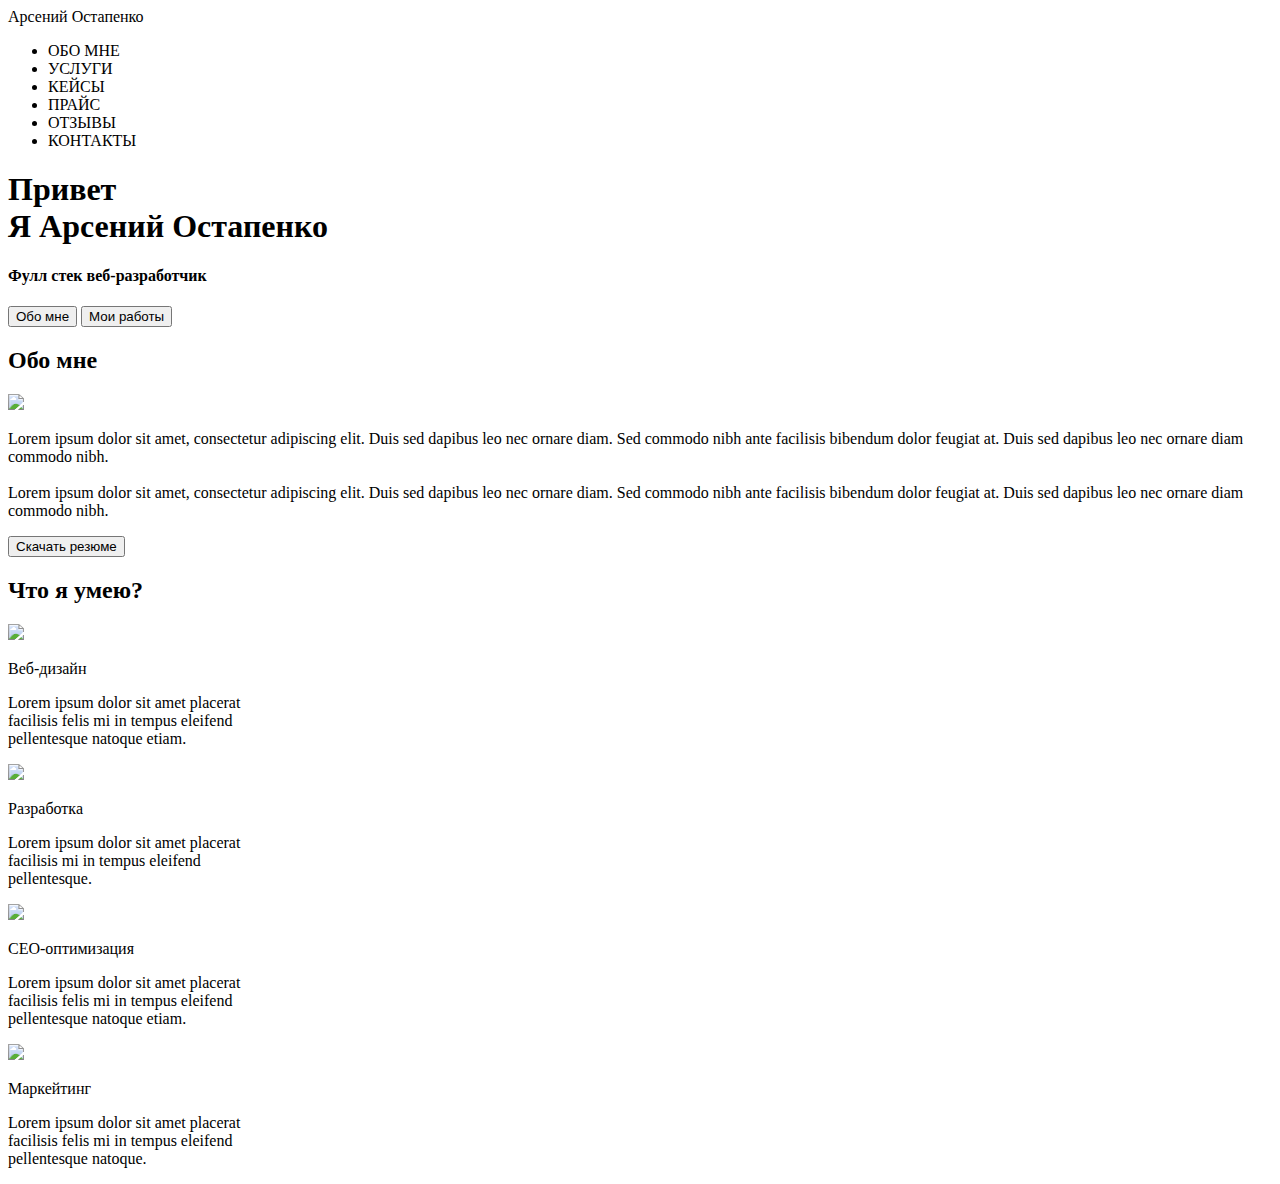
==== src/index.html @ 86d81110 "залил проект на сервер" ====
<!DOCTYPE html>
<html lang="en">
<head>
    <meta charset="UTF-8">
    <title>Арсений Остапенко-Веб-разработчик</title>
</head>
<body> 
<header>
   
        <nav>
            <div class="logo">Арсений Остапенко</div>
            <div class="menu">
                <ul>
                    <li>ОБО МНЕ</li>
                    <li>УСЛУГИ</li>
                    <li>КЕЙСЫ</li>
                    <li>ПРАЙС</li>
                    <li>ОТЗЫВЫ</li>
                    <li>КОНТАКТЫ</li>
                </ul>
            </div>    
        </nav>
        <div class="main">
            <h1>Привет <br> Я Арсений Остапенко</h1>
            <h4>Фулл стек веб-разработчик</h4>
            <input type="submit" value="Обо мне">
            <input type="submit" value="Мои работы">
        </div>
        
</header>
<main>
    <div class="main-block-1">
      <div class="about-me">
          <h2>Обо мне</h2>
          <img src="#">
          <p>Lorem ipsum dolor sit amet, consectetur adipiscing elit. Duis sed dapibus leo nec ornare diam. Sed commodo nibh ante
             facilisis bibendum dolor feugiat at. Duis sed dapibus leo nec ornare diam commodo nibh.<br><br>Lorem ipsum dolor sit amet, consectetur adipiscing elit. Duis sed dapibus leo nec ornare diam. Sed commodo nibh ante
             facilisis bibendum dolor feugiat at. Duis sed dapibus leo nec ornare diam commodo nibh.</p>
          <input type="submit" value="Скачать резюме">     
      </div>
    </div> 
    
    <div class="main-block-2">
        <h2>Что я умею?</h2>
        <div class="mySkills">
                   
                    <div class="web">
                            <img src="#">
                            <p>Веб-дизайн</p>
                            <p>Lorem ipsum dolor sit amet placerat <br>facilisis felis mi in tempus eleifend<br>pellentesque natoque etiam.</p>
                    </div>
                    
                    <div class="development">
                            <img src="#">
                            <p>Разработка</p>
                            <p>Lorem ipsum dolor sit amet placerat <br> facilisis mi in tempus eleifend <br> pellentesque.</p>
                    </div>
                    
                    <div class="SEO-optimization">
                            <img src="#">
                            <p>СЕО-оптимизация</p>
                            <p>Lorem ipsum dolor sit amet placerat <br> facilisis felis mi in tempus eleifend <br> pellentesque natoque etiam.</p>
                    </div>
                    
                    <div class="Marketing">
                            <img src="#">
                            <p>Маркейтинг</p>
                            <p>Lorem ipsum dolor sit amet placerat <br> facilisis felis mi in tempus eleifend <br> pellentesque natoque.</p>
                    </div>
            
        </div>
    </div>
</main>
 
</body>
</html>
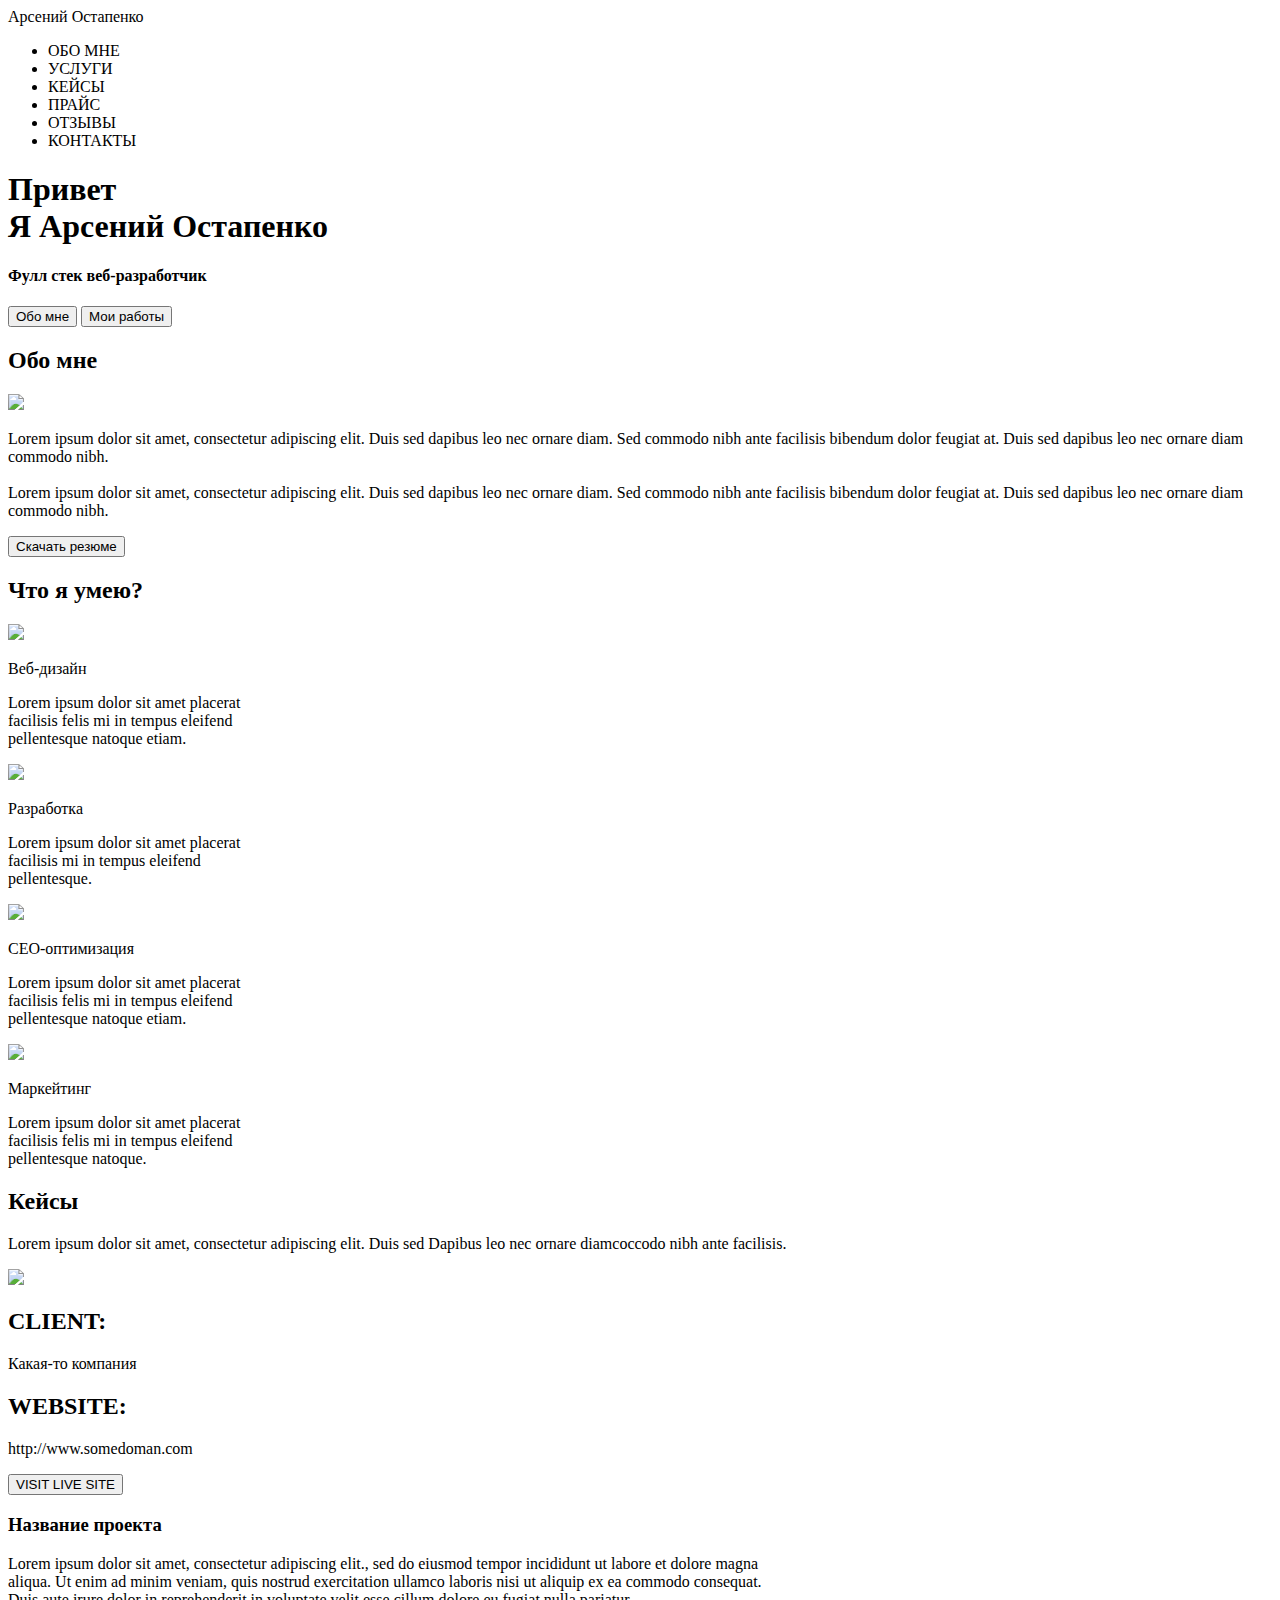
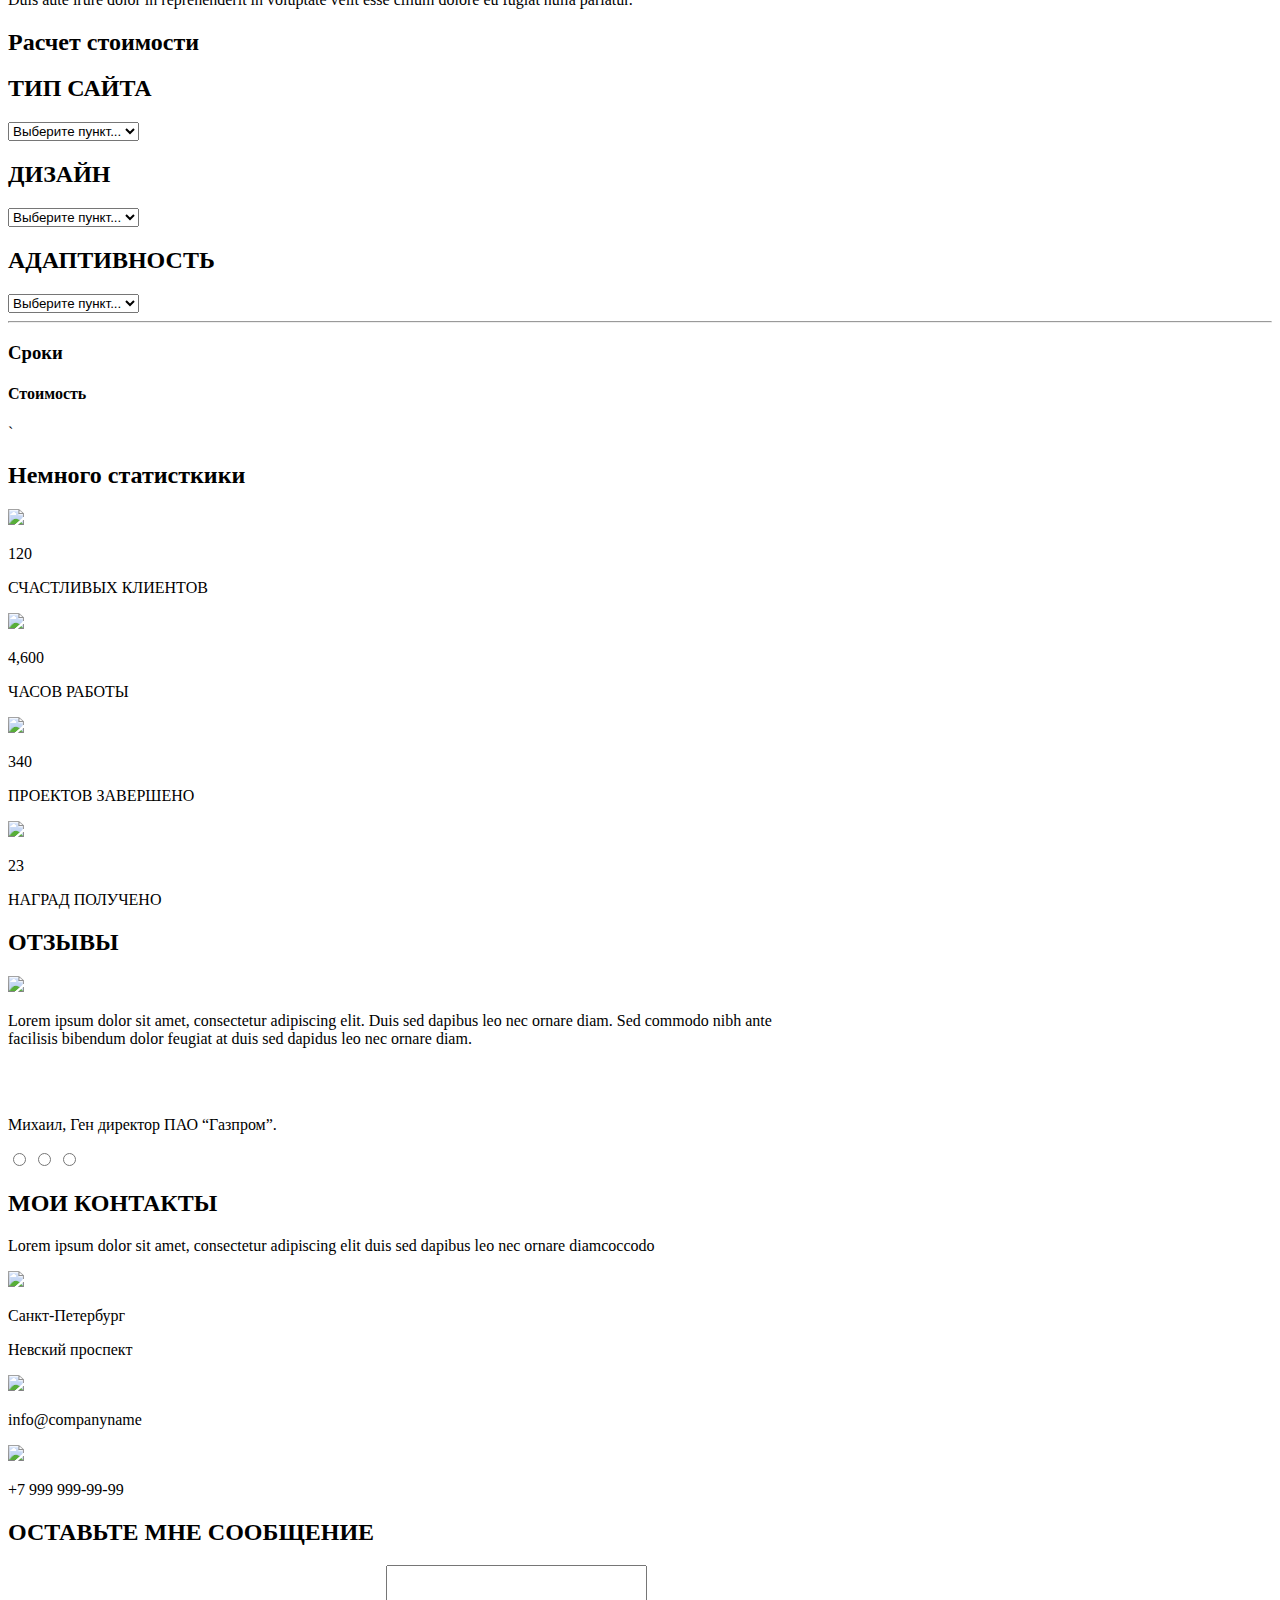
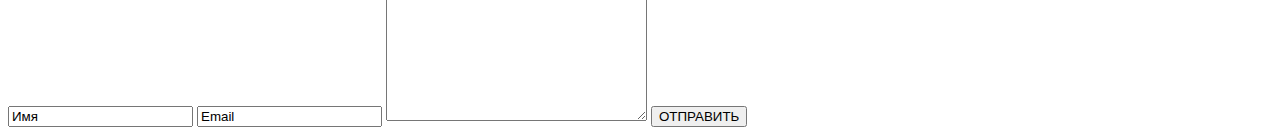
==== commit 939f9b42: "Доделал всё, кроме карты" ====
--- a/src/index.html
+++ b/src/index.html
@@ -69,8 +69,132 @@
                     </div>
             
         </div>
+        
+    </div>
+    <div class="main-block-3">
+         <h2>Кейсы</h2>
+            <div class="Cases">
+                            <p>Lorem ipsum dolor sit amet, consectetur adipiscing elit. Duis sed Dapibus leo nec ornare diamcoccodo nibh ante facilisis.</p>
+                            <img src="#">
+                        <div class="cases-information-block">
+                                                           <div class="infBlock-1">
+                                                            <h2>CLIENT:</h2>
+                                                            <p>Какая-то компания</p>
+                                                           </div>
+
+                                                           <div class="infBlock-2">
+                                                            <h2>WEBSITE:</h2>
+                                                            <p>http://www.somedoman.com</p>   
+                                                           </div>
+
+                                 <input type="submit" value="VISIT LIVE SITE">
+                        </div>  
+
+                                      <div class="name-object">
+                                          <h3>Название проекта</h3>
+                                          <p>Lorem ipsum dolor sit amet, consectetur adipiscing elit., sed do eiusmod tempor incididunt ut labore et dolore magna <br> 
+                                             aliqua. Ut enim ad minim veniam, quis nostrud exercitation ullamco laboris nisi ut aliquip ex ea commodo consequat. <br>
+                                             Duis aute irure dolor in reprehenderit in voluptate velit esse cillum dolore eu fugiat nulla pariatur.<br> </p>
+                                      </div>  
+                </div>
+    </div>
+     <div class="main-block-4">
+           <h2>Расчет стоимости</h2>
+            <div class="Cost-calculation">
+              
+               <div class="coast-1">  
+                  <h2>ТИП САЙТА</h2> 
+                <select>
+                    <option>Выберите пункт...</option>
+                </select>
+                </div>
+                  
+                <div class="coast-2">
+                    <h2>ДИЗАЙН</h2>
+                    <select>
+                        <option>Выберите пункт...</option>
+                    </select>
+                </div> 
+                
+                 <div class="coast-3">
+                     <h2>АДАПТИВНОСТЬ</h2>
+                 </div> 
+                 <select>
+                        <option>Выберите пункт...</option>
+                 </select>
+            </div>
+            <hr>
+            <h3>Сроки</h3>
+            <h4>Стоимость</h4>
+    </div>
+    
+    <div class="main-block-5">`
+                <h2>Немного статисткики </h2>
+                <div class="static">
+                    <div class="static-1">
+                        <img src="#">
+                        <p>120</p>
+                        <p>СЧАСТЛИВЫХ КЛИЕНТОВ</p>
+                    </div>
+                    <div class="static-2">
+                        <img src="#">
+                        <p>4,600</p>
+                        <p>ЧАСОВ РАБОТЫ</p>
+                    </div>
+                    <div class="static-3">
+                        <img src="#">
+                        <p>340</p>
+                        <p>ПРОЕКТОВ ЗАВЕРШЕНО</p>
+                    </div>
+                    <div class="static-4">
+                        <img src="#">
+                        <p>23</p>
+                        <p>НАГРАД ПОЛУЧЕНО</p>
+                    </div>
+                </div>
+                <div class="commend-all">
+                    <h2>ОТЗЫВЫ</h2>
+                    <div class="commend">
+                        <img src="#">
+                        <p>Lorem ipsum dolor sit amet, consectetur adipiscing elit. Duis sed dapibus leo nec ornare diam. Sed commodo nibh ante <br> facilisis bibendum dolor feugiat at duis sed dapidus leo nec ornare diam.</p>
+                        <br>
+                        <br>
+                        <p>Михаил, Ген директор ПАО “Газпром”.</p>
+                    </div>
+                    <input type="radio">
+                    <input type="radio">
+                    <input type="radio">
+                </div>
     </div>
 </main>
- 
+            
+ <footer>
+         <div class="main-block-6">
+                 <h2>МОИ КОНТАКТЫ</h2>
+                 <p>Lorem ipsum dolor sit amet, consectetur adipiscing elit duis sed dapibus leo nec ornare diamcoccodo</p>
+                <div class="block-icon">
+                    <div class="icon1">
+                        <img src="#">
+                        <p>Санкт-Петербург</p>
+                        <p>Невский проспект</p>
+                    </div>
+                    <div class="icon2">
+                        <img src="#">
+                        <p>info@companyname</p>
+                    </div>
+                    <div class="icon3">
+                        <img src="#">
+                        <p>+7 999 999-99-99</p>
+                    </div>
+                </div> 
+                <h2>ОСТАВЬТЕ МНЕ СООБЩЕНИЕ</h2>
+                <div class="messenger">
+                    <input type="text" value="Имя">
+                    <input type="text" value="Email">
+                    <textarea cols="30" rows="10"></textarea>
+                    <button>ОТПРАВИТЬ</button>
+                </div>
+         </div>
+ </footer>
 </body>
 </html>